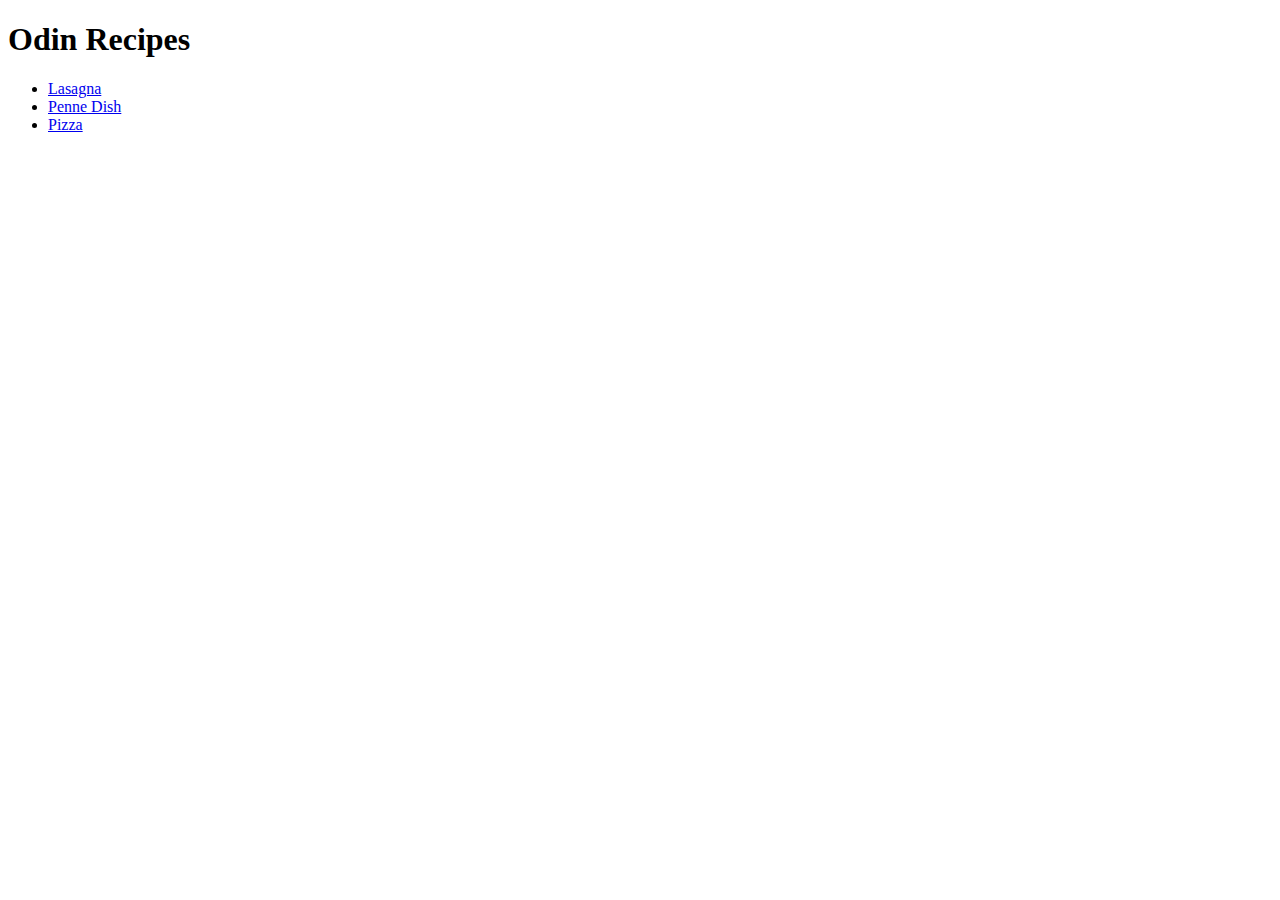
==== index.html @ ed48197a "HTML Project One Complete" ====
<!DOCTYPE html>
<html lang="en">
<head>
    <meta charset="UTF-8">
    <meta http-equiv="X-UA-Compatible" content="IE=edge">
    <meta name="viewport" content="width=device-width, initial-scale=1.0">
    <title>Document</title>
</head>
<body>
    
<h1> Odin Recipes </h1>

<ul>

    <li> <a href="./recipes/lasagna.html"> Lasagna </a> </li>
    <li> <a href="./recipes/penne.html"> Penne Dish</a> </li>
    <li> <a href="./recipes/pizza.html"> Pizza </a> </li>

    
</ul>



</body>
</html>
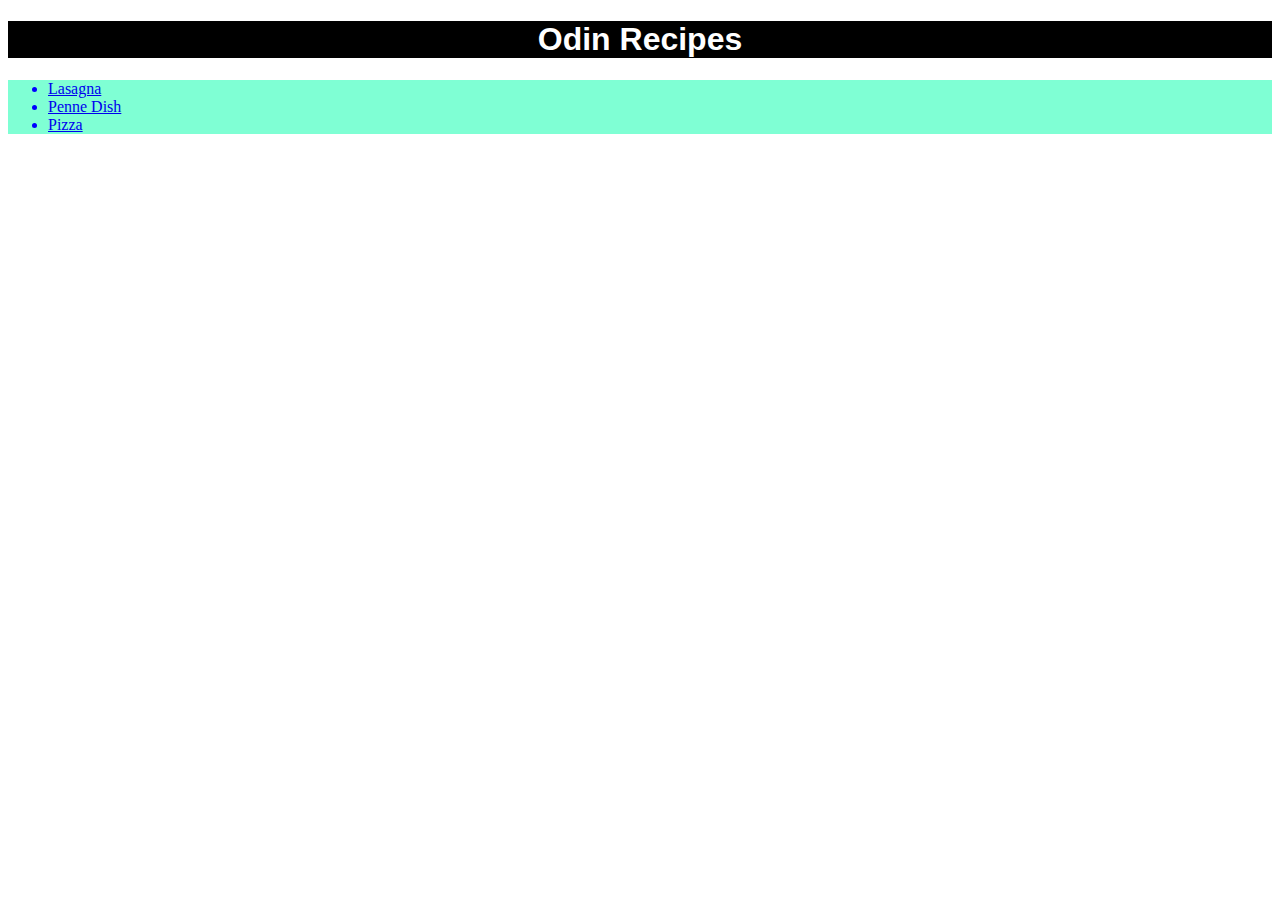
==== commit b6e99c93: "changes to recipe project, usage of divs and added return to index link on each page and all aspects" ====
--- a/index.html
+++ b/index.html
@@ -5,20 +5,24 @@
     <meta http-equiv="X-UA-Compatible" content="IE=edge">
     <meta name="viewport" content="width=device-width, initial-scale=1.0">
     <title>Document</title>
+    <link rel="stylesheet" href="styles.css">
 </head>
 <body>
     
-<h1> Odin Recipes </h1>
+<h1 class="header"> Odin Recipes </h1>
 
-<ul>
+<div class="food-list">
 
-    <li> <a href="./recipes/lasagna.html"> Lasagna </a> </li>
-    <li> <a href="./recipes/penne.html"> Penne Dish</a> </li>
-    <li> <a href="./recipes/pizza.html"> Pizza </a> </li>
+    <ul>
 
-    
-</ul>
+        <li> <a href="./recipes/lasagna.html"> Lasagna </a> </li>
+        <li> <a href="./recipes/penne.html"> Penne Dish</a> </li>
+        <li> <a href="./recipes/pizza.html"> Pizza </a> </li>
 
+        
+    </ul>
+
+</div>
 
 
 </body>
--- a/styles.css
+++ b/styles.css
@@ -0,0 +1,26 @@
+.header {
+    background-color: black;
+    color: white;
+    text-align: center;
+    font-weight: bold;
+    font-family: Impact, Haettenschweiler, 'Arial Narrow Bold', sans-serif;
+}
+
+.food-list {
+    background-color:aquamarine;
+    color: blue;
+}
+
+.description {
+    background-color: gray;
+}
+
+.showcase {
+    display: block;
+    width: 800px;
+    height: 200px;
+    margin-left: auto;
+    margin-right: auto;
+    
+    
+}